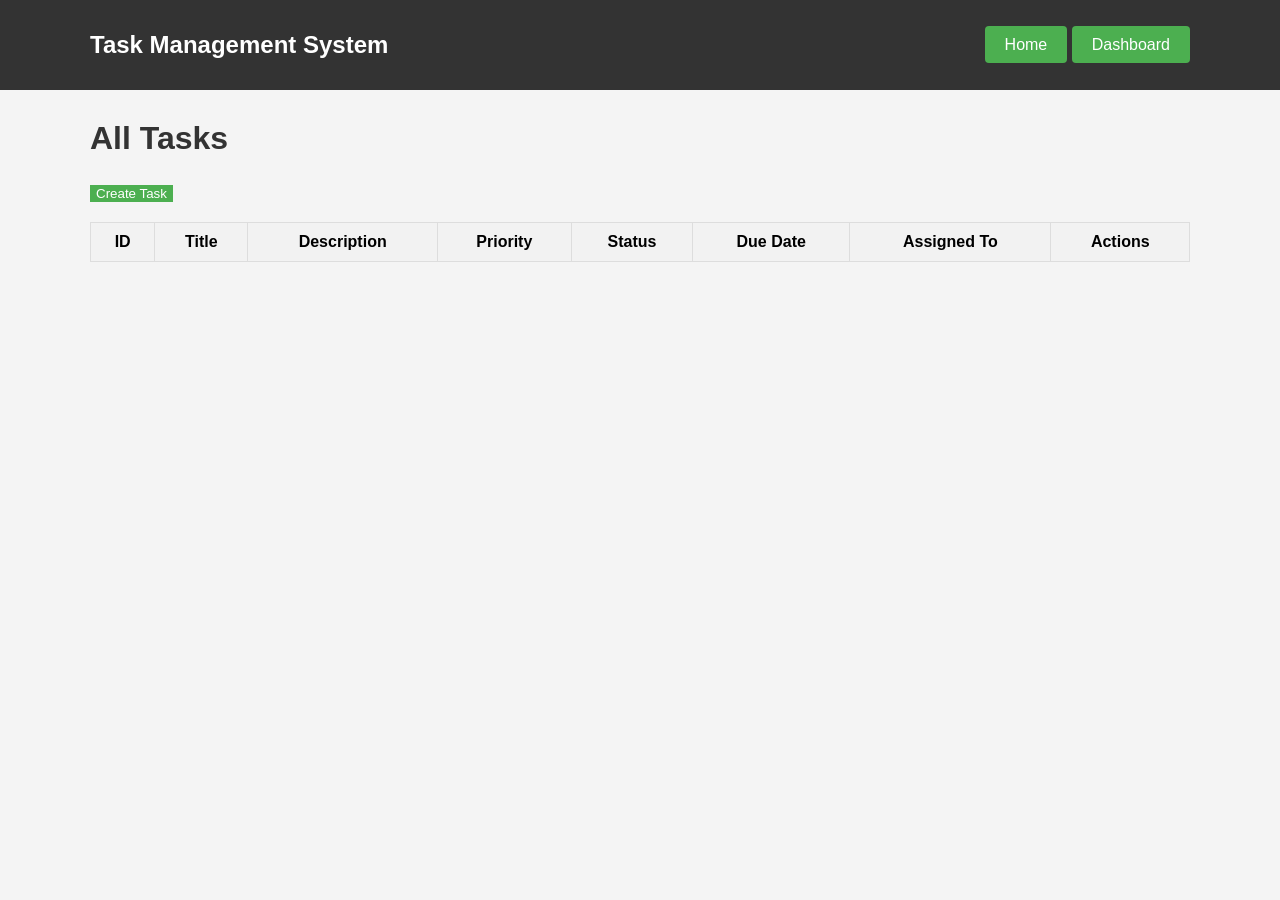
==== TaskManagementSystem.Api/wwwroot/dashboard.html @ 42e308aa "Add-FrontEnd" ====
﻿<!DOCTYPE html>
<html lang="en">
<head>
    <meta charset="UTF-8">
    <meta name="viewport" content="width=device-width, initial-scale=1.0">
    <title>Task Management</title>
    <style>
        body {
            font-family: Arial, sans-serif;
            background-color: #f4f4f4;
            margin: 0;
            padding: 0;
        }

        header {
            background: #333;
            color: #fff;
            padding: 15px 0;
        }

            header .container {
                display: flex;
                justify-content: space-between;
                align-items: center;
                max-width: 1100px;
                margin: 0 auto;
                padding: 0 20px;
            }

            header h1 {
                font-size: 24px;
            }

            header nav a {
                color: white;
                text-decoration: none;
                padding: 10px 20px;
                background: #4CAF50;
                border-radius: 4px;
            }

                header nav a:hover {
                    background: #45a049;
                }

        .content {
            max-width: 1100px;
            margin: 30px auto;
            padding: 0 20px;
        }

        h2 {
            font-size: 32px;
            color: #333;
        }

        .task-list {
            width: 100%;
            margin-top: 20px;
            border-collapse: collapse;
        }

            .task-list th, .task-list td {
                border: 1px solid #ddd;
                padding: 10px;
            }

            .task-list th {
                background-color: #f2f2f2;
            }

            .task-list td {
                text-align: center;
            }

        .action-buttons button {
            margin: 5px;
            padding: 8px 15px;
            cursor: pointer;
        }

        .create-button {
            background-color: #4CAF50;
            color: white;
            border: none;
        }

        .delete-button {
            background-color: #e74c3c;
            color: white;
            border: none;
        }

        .update-button, .details-button {
            background-color: #3498db;
            color: white;
            border: none;
        }

        .create-task-form {
            display: none;
            margin-top: 20px;
        }

            .create-task-form input, .create-task-form button {
                padding: 10px;
                margin: 5px;
            }
    </style>
</head>
<body>

    <header>
        <div class="container">
            <h1>Task Management System</h1>
            <nav>
                <a href="index.html">Home</a>
                <a href="dashboard.html">Dashboard</a>
            </nav>
        </div>
    </header>

    <div class="content">
        <h2>All Tasks</h2>

        <button class="create-button" onclick="showCreateTaskForm()">Create Task</button>

        <table class="task-list" id="task-list">
            <thead>
                <tr>
                    <th>ID</th>
                    <th>Title</th>
                    <th>Description</th>
                    <th>Priority</th>
                    <th>Status</th>
                    <th>Due Date</th>
                    <th>Assigned To</th>
                    <th>Actions</th>
                </tr>
            </thead>
            <tbody id="task-list-body">
                <!-- Tasks will be dynamically loaded here -->
            </tbody>
        </table>

        <!-- Create Task Form -->
        <div class="create-task-form" id="create-task-form">
            <h3>Create a New Task</h3>
            <input type="text" id="new-task-title" placeholder="Task Title">
            <input type="text" id="new-task-desc" placeholder="Task Description">
            <input type="date" id="new-task-duedate" placeholder="Due Date">
            <select id="new-task-priority">
                <option value="Low">Low</option>
                <option value="Medium">Medium</option>
                <option value="High">High</option>
            </select>
            <select id="new-task-status">
                <option value="NotStarted">Not Started</option>
                <option value="InProgress">In Progress</option>
                <option value="Completed">Completed</option>
            </select>
            <input type="text" id="new-task-assigneduser" placeholder="Assigned to (User ID)">
            <input type="text" id="new-task-assignedteam" placeholder="Assigned to (Team ID)">
            <button onclick="createTask()">Create Task</button>
            <button onclick="hideCreateTaskForm()">Cancel</button>
        </div>
    </div>

    <script>
        // Fetch all tasks from the server and populate the table
        function loadTasks() {
            fetch('/api/tasks')
                .then(response => response.json())
                .then(data => {
                    const taskListBody = document.getElementById('task-list-body');
                    taskListBody.innerHTML = '';

                    data.forEach(task => {
                        taskListBody.innerHTML += `
                            <tr>
                                <td>${task.id}</td>
                                <td>${task.title}</td>
                                <td>${task.description}</td>
                                <td>${task.priority}</td>
                                <td>${task.status}</td>
                                <td>${new Date(task.dueDate).toLocaleDateString()}</td>
                                <td>${task.assignedToUserId || task.assignedToTeamId || 'Unassigned'}</td>
                                <td class="action-buttons">
                                    <button class="update-button" onclick="updateTask(${task.id})">Update</button>
                                    <button class="delete-button" onclick="deleteTask(${task.id})">Delete</button>
                                    <button class="details-button" onclick="viewTaskDetails(${task.id})">Details</button>
                                </td>
                            </tr>
                        `;
                    });
                });
        }

        // Show the create task form
        function showCreateTaskForm() {
            document.getElementById('create-task-form').style.display = 'block';
        }

        // Hide the create task form
        function hideCreateTaskForm() {
            document.getElementById('create-task-form').style.display = 'none';
        }

        // Create a new task
        function createTask() {
            const taskTitle = document.getElementById('new-task-title').value;
            const taskDesc = document.getElementById('new-task-desc').value;
            const taskDueDate = document.getElementById('new-task-duedate').value;
            const taskPriority = document.getElementById('new-task-priority').value;
            const taskStatus = document.getElementById('new-task-status').value;
            const assignedUser = document.getElementById('new-task-assigneduser').value;
            const assignedTeam = document.getElementById('new-task-assignedteam').value;

            fetch('/api/task', {
                method: 'POST',
                headers: {
                    'Content-Type': 'application/json'
                },
                body: JSON.stringify({
                    title: taskTitle,
                    description: taskDesc,
                    dueDate: taskDueDate,
                    priority: taskPriority,
                    status: taskStatus,
                    assignedToUserId: assignedUser,
                    assignedToTeamId: assignedTeam
                })
            }).then(response => {
                if (response.ok) {
                    alert('Task created successfully!');
                    loadTasks(); // Reload the tasks list
                    hideCreateTaskForm();
                }
            });
        }

        // Delete a task
        function deleteTask(taskId) {
            if (confirm('Are you sure you want to delete this task?')) {
                fetch(`/api/tasks/${taskId}`, {
                    method: 'DELETE'
                }).then(response => {
                    if (response.ok) {
                        alert('Task deleted successfully!');
                        loadTasks(); // Reload the tasks list
                    }
                });
            }
        }

        // Update a task
        function updateTask(taskId) {
            const newTaskTitle = prompt('Enter the new task title:');
            const newTaskDesc = prompt('Enter the new task description:');
            const newTaskDueDate = prompt('Enter the new task due date (YYYY-MM-DD):');
            const newTaskPriority = prompt('Enter the new task priority (Low, Medium, High):');
            const newTaskStatus = prompt('Enter the new task status (NotStarted, InProgress, Completed):');
            const assignedUser = prompt('Enter the new assigned user ID:');
            const assignedTeam = prompt('Enter the new assigned team ID (or leave blank):');

            if (newTaskTitle && newTaskDesc && newTaskDueDate && newTaskPriority && newTaskStatus) {
                fetch(`/api/tasks/${taskId}`, {
                    method: 'PUT',
                    headers: {
                        'Content-Type': 'application/json'
                    },
                    body: JSON.stringify({
                        title: newTaskTitle,
                        description: newTaskDesc,
                        dueDate: newTaskDueDate,
                        priority: newTaskPriority,
                        status: newTaskStatus,
                        assignedToUserId: assignedUser,
                        assignedToTeamId: assignedTeam
                    })
                }).then(response => {
                    if (response.ok) {
                        alert('Task updated successfully!');
                        loadTasks(); // Reload the tasks list
                    }
                });
            }
        }

        // View task details
        function viewTaskDetails(taskId) {
            fetch(`/api/tasks/${taskId}`)
                .then(response => response.json())
                .then(task => {
                    alert(`Task Details:\n\nTitle: ${task.title}\nDescription: ${task.description}\nPriority: ${task.priority}\nStatus: ${task.status}\nDue Date: ${new Date(task.dueDate).toLocaleDateString()}\nAssigned To: ${task.assignedToUserId || task.assignedToTeamId || 'Unassigned'}\nCreated By: ${task.createdByUserId}\nCreated At: ${new Date(task.createdAt).toLocaleDateString()}`);
                });
        }

        // Load tasks when the page loads
        document.addEventListener('DOMContentLoaded', loadTasks);
    </script>

</body>
</html>
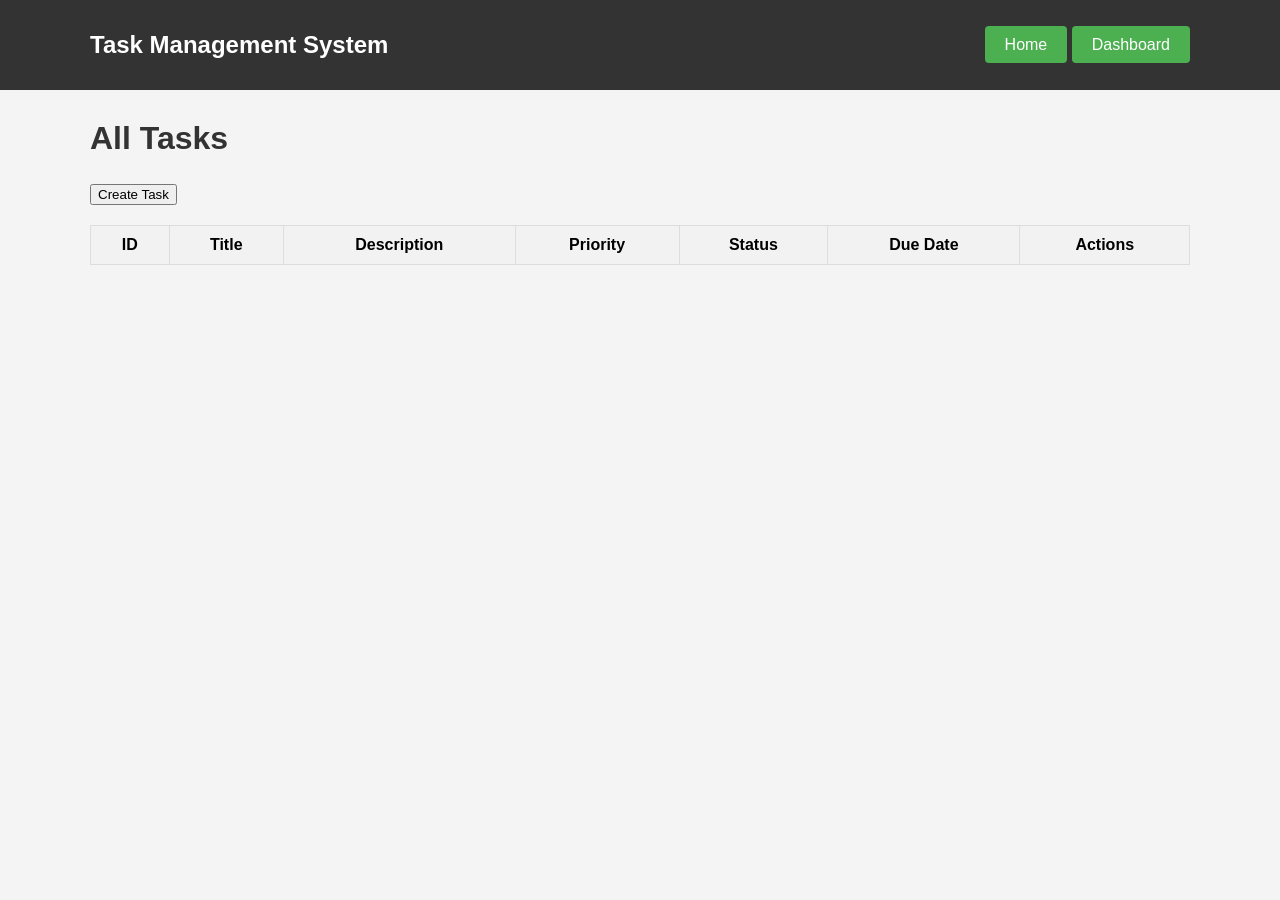
==== commit fdf61926: "FinalEdits" ====
--- a/TaskManagementSystem.Api/wwwroot/dashboard.html
+++ b/TaskManagementSystem.Api/wwwroot/dashboard.html
@@ -123,7 +123,7 @@
     <div class="content">
         <h2>All Tasks</h2>
 
-        <button class="create-button" onclick="showCreateTaskForm()">Create Task</button>
+        <button onclick="goToCreateTask()">Create Task</button>
 
         <table class="task-list" id="task-list">
             <thead>
@@ -134,7 +134,6 @@
                     <th>Priority</th>
                     <th>Status</th>
                     <th>Due Date</th>
-                    <th>Assigned To</th>
                     <th>Actions</th>
                 </tr>
             </thead>
@@ -142,107 +141,49 @@
                 <!-- Tasks will be dynamically loaded here -->
             </tbody>
         </table>
-
-        <!-- Create Task Form -->
-        <div class="create-task-form" id="create-task-form">
-            <h3>Create a New Task</h3>
-            <input type="text" id="new-task-title" placeholder="Task Title">
-            <input type="text" id="new-task-desc" placeholder="Task Description">
-            <input type="date" id="new-task-duedate" placeholder="Due Date">
-            <select id="new-task-priority">
-                <option value="Low">Low</option>
-                <option value="Medium">Medium</option>
-                <option value="High">High</option>
-            </select>
-            <select id="new-task-status">
-                <option value="NotStarted">Not Started</option>
-                <option value="InProgress">In Progress</option>
-                <option value="Completed">Completed</option>
-            </select>
-            <input type="text" id="new-task-assigneduser" placeholder="Assigned to (User ID)">
-            <input type="text" id="new-task-assignedteam" placeholder="Assigned to (Team ID)">
-            <button onclick="createTask()">Create Task</button>
-            <button onclick="hideCreateTaskForm()">Cancel</button>
-        </div>
     </div>
 
     <script>
+        function goToCreateTask() {
+            window.location.href = 'task.html'; // صفحة إنشاء المهام
+        }
+
+        // Navigate to the update task page with task ID
+        function goToUpdateTask(taskId) {
+            window.location.href = `task.html?id=${taskId}`; // صفحة تعديل المهام مع تمرير ID
+        }
         // Fetch all tasks from the server and populate the table
         function loadTasks() {
-            fetch('/api/tasks')
+            fetch('/api/Task/GetAll')
                 .then(response => response.json())
                 .then(data => {
                     const taskListBody = document.getElementById('task-list-body');
                     taskListBody.innerHTML = '';
 
-                    data.forEach(task => {
+                    Array.from(data).forEach(task => {
                         taskListBody.innerHTML += `
-                            <tr>
-                                <td>${task.id}</td>
-                                <td>${task.title}</td>
-                                <td>${task.description}</td>
-                                <td>${task.priority}</td>
-                                <td>${task.status}</td>
-                                <td>${new Date(task.dueDate).toLocaleDateString()}</td>
-                                <td>${task.assignedToUserId || task.assignedToTeamId || 'Unassigned'}</td>
-                                <td class="action-buttons">
-                                    <button class="update-button" onclick="updateTask(${task.id})">Update</button>
-                                    <button class="delete-button" onclick="deleteTask(${task.id})">Delete</button>
-                                    <button class="details-button" onclick="viewTaskDetails(${task.id})">Details</button>
-                                </td>
-                            </tr>
-                        `;
+                                <tr>
+                                    <td>${task.taskId}</td>
+                                    <td>${task.title}</td>
+                                    <td>${task.description}</td>
+                                    <td>${task.priority}</td>
+                                    <td>${task.status}</td>
+                                    <td>${new Date(task.dueDate).toLocaleDateString()}</td>
+                                    <td class="action-buttons">
+                                        <button class="update-button" onclick="goToUpdateTask(${task.taskId})">Update</button>
+                                        <button class="delete-button" onclick="deleteTask(${task.taskId})">Delete</button>
+                                        <button class="details-button" onclick="viewTaskDetails(${task.taskId})">Details</button>
+                                    </td>
+                                </tr>
+                            `;
                     });
                 });
-        }
-
-        // Show the create task form
-        function showCreateTaskForm() {
-            document.getElementById('create-task-form').style.display = 'block';
-        }
-
-        // Hide the create task form
-        function hideCreateTaskForm() {
-            document.getElementById('create-task-form').style.display = 'none';
-        }
-
-        // Create a new task
-        function createTask() {
-            const taskTitle = document.getElementById('new-task-title').value;
-            const taskDesc = document.getElementById('new-task-desc').value;
-            const taskDueDate = document.getElementById('new-task-duedate').value;
-            const taskPriority = document.getElementById('new-task-priority').value;
-            const taskStatus = document.getElementById('new-task-status').value;
-            const assignedUser = document.getElementById('new-task-assigneduser').value;
-            const assignedTeam = document.getElementById('new-task-assignedteam').value;
-
-            fetch('/api/task', {
-                method: 'POST',
-                headers: {
-                    'Content-Type': 'application/json'
-                },
-                body: JSON.stringify({
-                    title: taskTitle,
-                    description: taskDesc,
-                    dueDate: taskDueDate,
-                    priority: taskPriority,
-                    status: taskStatus,
-                    assignedToUserId: assignedUser,
-                    assignedToTeamId: assignedTeam
-                })
-            }).then(response => {
-                if (response.ok) {
-                    alert('Task created successfully!');
-                    loadTasks(); // Reload the tasks list
-                    hideCreateTaskForm();
-                }
-            });
         }
 
         // Delete a task
         function deleteTask(taskId) {
             if (confirm('Are you sure you want to delete this task?')) {
-                fetch(`/api/tasks/${taskId}`, {
+                fetch(`/api/task/${taskId}`, {
                     method: 'DELETE'
                 }).then(response => {
                     if (response.ok) {
@@ -253,47 +194,11 @@
             }
         }
 
-        // Update a task
-        function updateTask(taskId) {
-            const newTaskTitle = prompt('Enter the new task title:');
-            const newTaskDesc = prompt('Enter the new task description:');
-            const newTaskDueDate = prompt('Enter the new task due date (YYYY-MM-DD):');
-            const newTaskPriority = prompt('Enter the new task priority (Low, Medium, High):');
-            const newTaskStatus = prompt('Enter the new task status (NotStarted, InProgress, Completed):');
-            const assignedUser = prompt('Enter the new assigned user ID:');
-            const assignedTeam = prompt('Enter the new assigned team ID (or leave blank):');
-
-            if (newTaskTitle && newTaskDesc && newTaskDueDate && newTaskPriority && newTaskStatus) {
-                fetch(`/api/tasks/${taskId}`, {
-                    method: 'PUT',
-                    headers: {
-                        'Content-Type': 'application/json'
-                    },
-                    body: JSON.stringify({
-                        title: newTaskTitle,
-                        description: newTaskDesc,
-                        dueDate: newTaskDueDate,
-                        priority: newTaskPriority,
-                        status: newTaskStatus,
-                        assignedToUserId: assignedUser,
-                        assignedToTeamId: assignedTeam
-                    })
-                }).then(response => {
-                    if (response.ok) {
-                        alert('Task updated successfully!');
-                        loadTasks(); // Reload the tasks list
-                    }
-                });
-            }
-        }
+        
 
         // View task details
         function viewTaskDetails(taskId) {
-            fetch(`/api/tasks/${taskId}`)
-                .then(response => response.json())
-                .then(task => {
-                    alert(`Task Details:\n\nTitle: ${task.title}\nDescription: ${task.description}\nPriority: ${task.priority}\nStatus: ${task.status}\nDue Date: ${new Date(task.dueDate).toLocaleDateString()}\nAssigned To: ${task.assignedToUserId || task.assignedToTeamId || 'Unassigned'}\nCreated By: ${task.createdByUserId}\nCreated At: ${new Date(task.createdAt).toLocaleDateString()}`);
-                });
+            window.location.href = `/details.html?id=${taskId}`;
         }
 
         // Load tasks when the page loads
